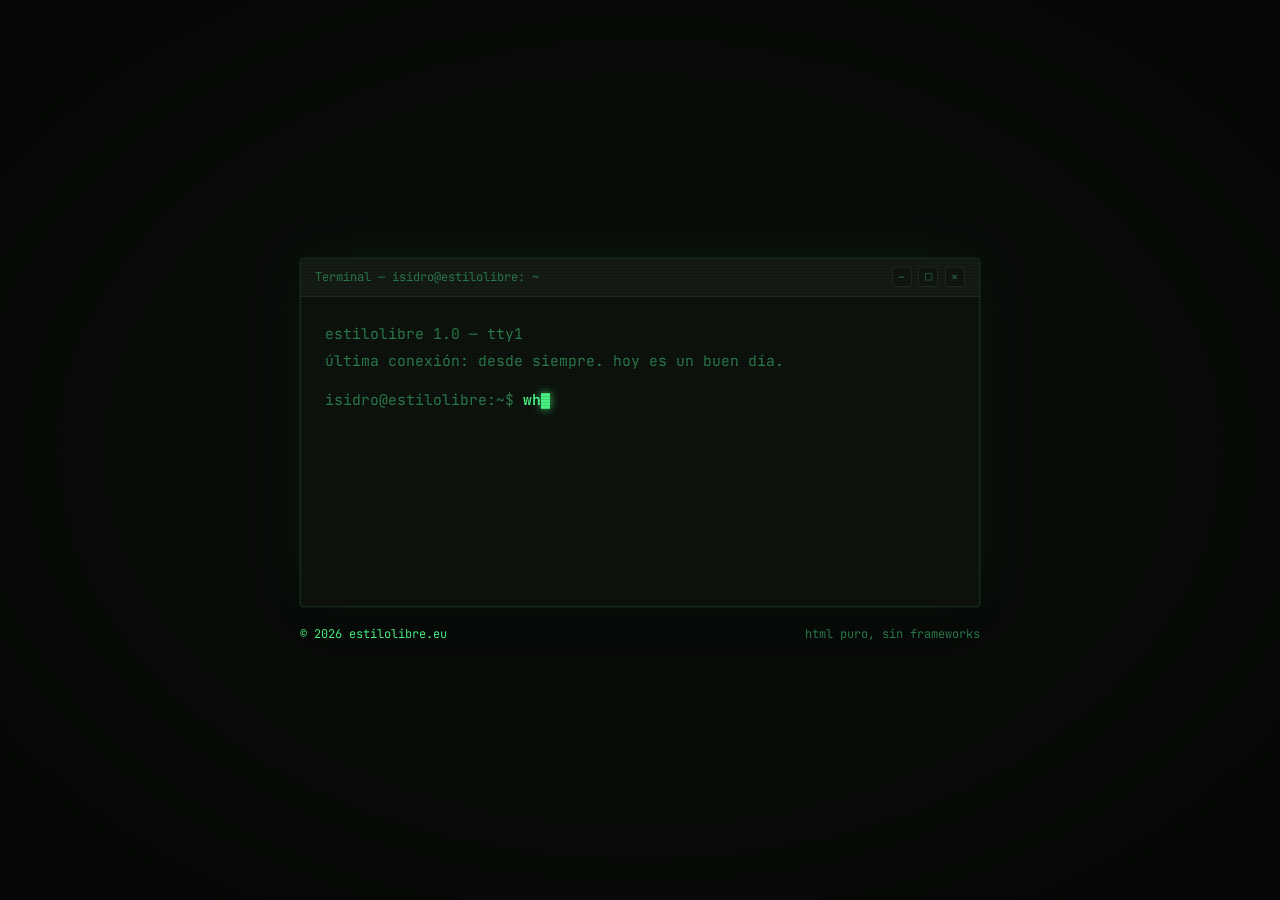
==== index.html @ 7deaed00 "feat: add estilolibre.eu landing page with retro terminal design Static personal landing page for Cl" ====
<!DOCTYPE html>
<html lang="es">
<head>
  <meta charset="UTF-8" />
  <meta name="viewport" content="width=device-width, initial-scale=1.0" />
  <title>estilolibre.eu — isidromerayo</title>
  <meta name="description" content="estilolibre.eu — rincón personal de Isidro Merayo Castellano. Indie rock electro pop y redes." />
  <meta property="og:title" content="estilolibre.eu" />
  <meta property="og:description" content="Rincón personal de isidromerayo — redes y contacto." />
  <meta property="og:type" content="website" />
  <meta property="og:url" content="https://estilolibre.eu" />
  <link rel="preconnect" href="https://fonts.googleapis.com" />
  <link rel="preconnect" href="https://fonts.gstatic.com" crossorigin />
  <link href="https://fonts.googleapis.com/css2?family=JetBrains+Mono:wght@400;700&display=swap" rel="stylesheet" />
  <link rel="stylesheet" href="styles.css" />
  <link rel="icon" href="favicon.svg" type="image/svg+xml" />
</head>
<body>

  <div class="crt" aria-hidden="true"></div>

  <main class="wrap">
    <div class="terminal">
      <div class="terminal__bar">
        <span class="terminal__title">Terminal — isidro@estilolibre: ~</span>
        <div class="terminal__controls" aria-hidden="true">
          <span class="win-btn">–</span>
          <span class="win-btn">□</span>
          <span class="win-btn win-btn--close">×</span>
        </div>
      </div>

      <div class="terminal__body" id="term">
        <!-- las líneas se escriben desde script.js -->
      </div>
    </div>

    <footer class="footer">
      <span>© <span id="year">2026</span> estilolibre.eu</span>
      <span class="footer__dim">html puro, sin frameworks</span>
    </footer>
  </main>

  <script src="script.js"></script>
</body>
</html>
---- styles.css ----
/* =========================================================
   estilolibre.eu — terminal retro, minimalista
   ========================================================= */

:root {
  --bg: #0a0c0a;
  --term: #0d120d;
  --green: #4af082;
  --green-dim: #2a7a4c;
  --amber: #ffb454;
  --white: #c8d6c8;
  --border: #1e2a1e;
}

* {
  margin: 0;
  padding: 0;
  box-sizing: border-box;
}

html,
body {
  height: 100%;
}

body {
  background: var(--bg);
  font-family: "JetBrains Mono", ui-monospace, "Cascadia Code", Menlo, monospace;
  color: var(--white);
  display: flex;
  flex-direction: column;
  overflow-x: hidden;
}

/* ===== efecto CRT: scanlines + viñeta ===== */
.crt {
  position: fixed;
  inset: 0;
  z-index: 50;
  pointer-events: none;
  background: repeating-linear-gradient(
    to bottom,
    rgba(0, 0, 0, 0.12) 0px,
    rgba(0, 0, 0, 0.12) 1px,
    transparent 1px,
    transparent 3px
  );
}

.crt::after {
  content: "";
  position: absolute;
  inset: 0;
  background: radial-gradient(
    ellipse at center,
    transparent 55%,
    rgba(0, 0, 0, 0.5) 100%
  );
}

/* ===== layout ===== */
.wrap {
  flex: 1;
  display: flex;
  flex-direction: column;
  align-items: center;
  justify-content: center;
  padding: 1.5rem;
  gap: 1.2rem;
}

/* ===== terminal ===== */
.terminal {
  width: min(680px, 100%);
  background: var(--term);
  border: 1px solid var(--border);
  border-radius: 4px;
  box-shadow:
    0 0 0 1px rgba(74, 240, 130, 0.06),
    0 0 60px rgba(74, 240, 130, 0.07),
    0 20px 50px rgba(0, 0, 0, 0.6);
  overflow: hidden;
}

.terminal__bar {
  display: flex;
  align-items: center;
  justify-content: space-between;
  padding: 0.55rem 0.9rem;
  background: #141a14;
  border-bottom: 1px solid var(--border);
}

.terminal__controls {
  display: flex;
  gap: 0.4rem;
}

.win-btn {
  display: grid;
  place-items: center;
  width: 20px;
  height: 20px;
  font-size: 0.75rem;
  color: var(--green-dim);
  border: 1px solid var(--border);
  border-radius: 3px;
  background: #101510;
}

.win-btn--close:hover {
  color: #ff5f56;
  border-color: #ff5f56;
}

.terminal__title {
  font-size: 0.75rem;
  color: var(--green-dim);
  overflow: hidden;
  text-overflow: ellipsis;
  white-space: nowrap;
}

.terminal__body {
  padding: 1.4rem 1.5rem 1.8rem;
  font-size: 0.92rem;
  line-height: 1.9;
  min-height: 21em;
}

/* ===== líneas de terminal ===== */
.line { white-space: pre-wrap; word-break: break-all; }

.line--cmd { color: var(--green); font-weight: 700; }
.line--cmd::before {
  content: "isidro@estilolibre:~$ ";
  color: var(--green-dim);
  font-weight: 400;
}

.line--out { color: var(--white); }
.line--spacer { height: 0.7em; }
.line--dim { color: var(--green-dim); }
.line--dim { color: var(--green-dim); }
.line--link { color: var(--amber); }

.line--link a {
  color: var(--amber);
  text-decoration: none;
  border-bottom: 1px dashed rgba(255, 180, 84, 0.4);
  transition: background 0.15s, color 0.15s;
}

.line--link a:hover {
  background: rgba(255, 180, 84, 0.12);
  color: #ffd28f;
}

.line--link a::before { content: "→ "; color: var(--green-dim); }

/* cursor que parpadea */
.cursor {
  display: inline-block;
  width: 0.6em;
  height: 1.1em;
  vertical-align: text-bottom;
  background: var(--green);
  animation: blink 1s steps(1) infinite;
  box-shadow: 0 0 8px rgba(74, 240, 130, 0.8);
}

@keyframes blink {
  50% { opacity: 0; }
}

/* resaltar texto verde en salidas */
.out-accent { color: var(--green); }

/* ===== footer ===== */
.footer {
  width: min(680px, 100%);
  display: flex;
  justify-content: space-between;
  gap: 1rem;
  flex-wrap: wrap;
  font-size: 0.75rem;
  color: var(--green);
}

.footer__dim { color: var(--green-dim); }

/* ===== responsive ===== */
@media (max-width: 640px) {
  .terminal__body {
    font-size: 0.8rem;
    padding: 1.1rem 1rem 1.4rem;
    min-height: 20em;
  }

  .terminal__title { font-size: 0.7rem; }
}

/* ===== accesibilidad: sin animaciones ===== */
@media (prefers-reduced-motion: reduce) {
  .cursor { animation: none; }
}
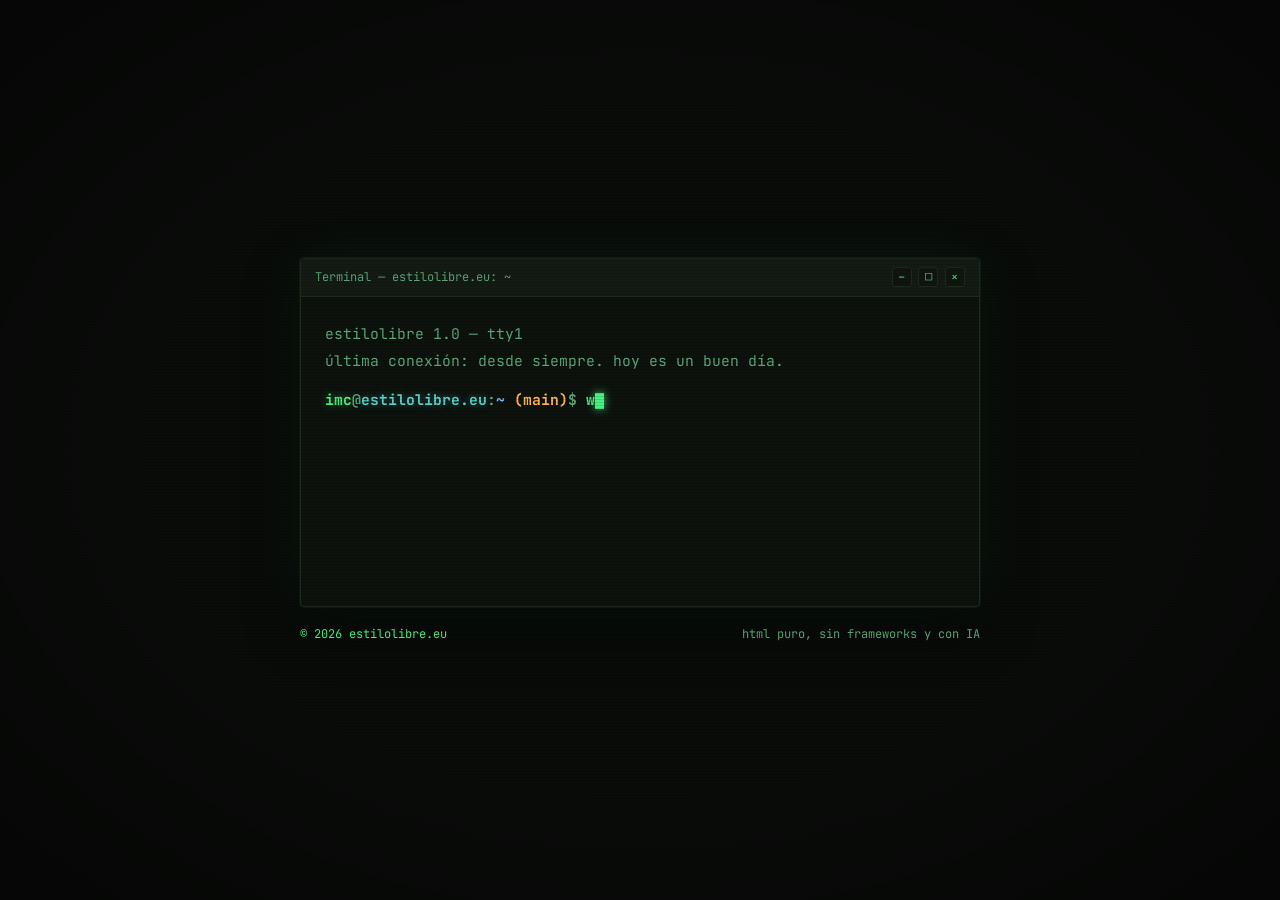
==== commit c880ae26: "feat: colorized PS1 with git branch and accessibility pass - structured PS1 with per-segment colors:" ====
--- a/index.html
+++ b/index.html
@@ -12,7 +12,7 @@
   <link rel="preconnect" href="https://fonts.googleapis.com" />
   <link rel="preconnect" href="https://fonts.gstatic.com" crossorigin />
   <link href="https://fonts.googleapis.com/css2?family=JetBrains+Mono:wght@400;700&display=swap" rel="stylesheet" />
-  <link rel="stylesheet" href="styles.css" />
+  <link rel="stylesheet" href="styles.css?v=6" />
   <link rel="icon" href="favicon.svg" type="image/svg+xml" />
 </head>
 <body>
@@ -20,12 +20,14 @@
   <div class="crt" aria-hidden="true"></div>
 
   <main class="wrap">
+    <h1 class="sr-only">Isidro Merayo Castellano — estilolibre.eu</h1>
+
     <div class="terminal">
       <div class="terminal__bar">
-        <span class="terminal__title">Terminal — isidro@estilolibre: ~</span>
+        <span class="terminal__title">Terminal — estilolibre.eu: ~</span>
         <div class="terminal__controls" aria-hidden="true">
           <span class="win-btn">–</span>
-          <span class="win-btn">□</span>
+          <span class="win-btn">&#x25A1;&#xFE0E;</span>
           <span class="win-btn win-btn--close">×</span>
         </div>
       </div>
@@ -37,10 +39,10 @@
 
     <footer class="footer">
       <span>© <span id="year">2026</span> estilolibre.eu</span>
-      <span class="footer__dim">html puro, sin frameworks</span>
+      <span class="footer__dim">html puro, sin frameworks y con IA</span>
     </footer>
   </main>
 
-  <script src="script.js"></script>
+  <script src="script.js?v=6"></script>
 </body>
 </html>
--- a/styles.css
+++ b/styles.css
@@ -6,7 +6,7 @@
   --bg: #0a0c0a;
   --term: #0d120d;
   --green: #4af082;
-  --green-dim: #2a7a4c;
+  --green-dim: #5aa578; /* AA: 6.3:1 sobre --term (antes 2a7a4c, 3.6:1) */
   --amber: #ffb454;
   --white: #c8d6c8;
   --border: #1e2a1e;
@@ -102,7 +102,7 @@
   width: 20px;
   height: 20px;
   font-size: 0.75rem;
-  color: var(--green-dim);
+  color: var(--green);
   border: 1px solid var(--border);
   border-radius: 3px;
   background: #101510;
@@ -132,11 +132,15 @@
 .line { white-space: pre-wrap; word-break: break-all; }
 
 .line--cmd { color: var(--green); font-weight: 700; }
-.line--cmd::before {
-  content: "isidro@estilolibre:~$ ";
-  color: var(--green-dim);
-  font-weight: 400;
-}
+
+/* ===== PS1: prompt con colores por segmento ===== */
+.prompt { white-space: nowrap; }
+
+.p-user { color: var(--green); font-weight: 700; text-shadow: 0 0 8px rgba(74, 240, 130, 0.5); }
+.p-at, .p-sep, .p-dollar { color: var(--green-dim); }
+.p-host { color: #5bd0c8; text-shadow: 0 0 8px rgba(91, 208, 200, 0.4); }
+.p-path { color: #79b8ff; }
+.p-branch { color: var(--amber); }
 
 .line--out { color: var(--white); }
 .line--spacer { height: 0.7em; }
@@ -151,9 +155,15 @@
   transition: background 0.15s, color 0.15s;
 }
 
-.line--link a:hover {
+.line--link a:hover,
+.line--link a:focus-visible {
   background: rgba(255, 180, 84, 0.12);
   color: #ffd28f;
+}
+
+.line--link a:focus-visible {
+  outline: 2px dashed var(--amber);
+  outline-offset: 3px;
 }
 
 .line--link a::before { content: "→ "; color: var(--green-dim); }
@@ -169,6 +179,19 @@
   box-shadow: 0 0 8px rgba(74, 240, 130, 0.8);
 }
 
+/* texto solo para lectores de pantalla */
+.sr-only {
+  position: absolute;
+  width: 1px;
+  height: 1px;
+  padding: 0;
+  margin: -1px;
+  overflow: hidden;
+  clip: rect(0 0 0 0);
+  white-space: nowrap;
+  border: 0;
+}
+
 @keyframes blink {
   50% { opacity: 0; }
 }
